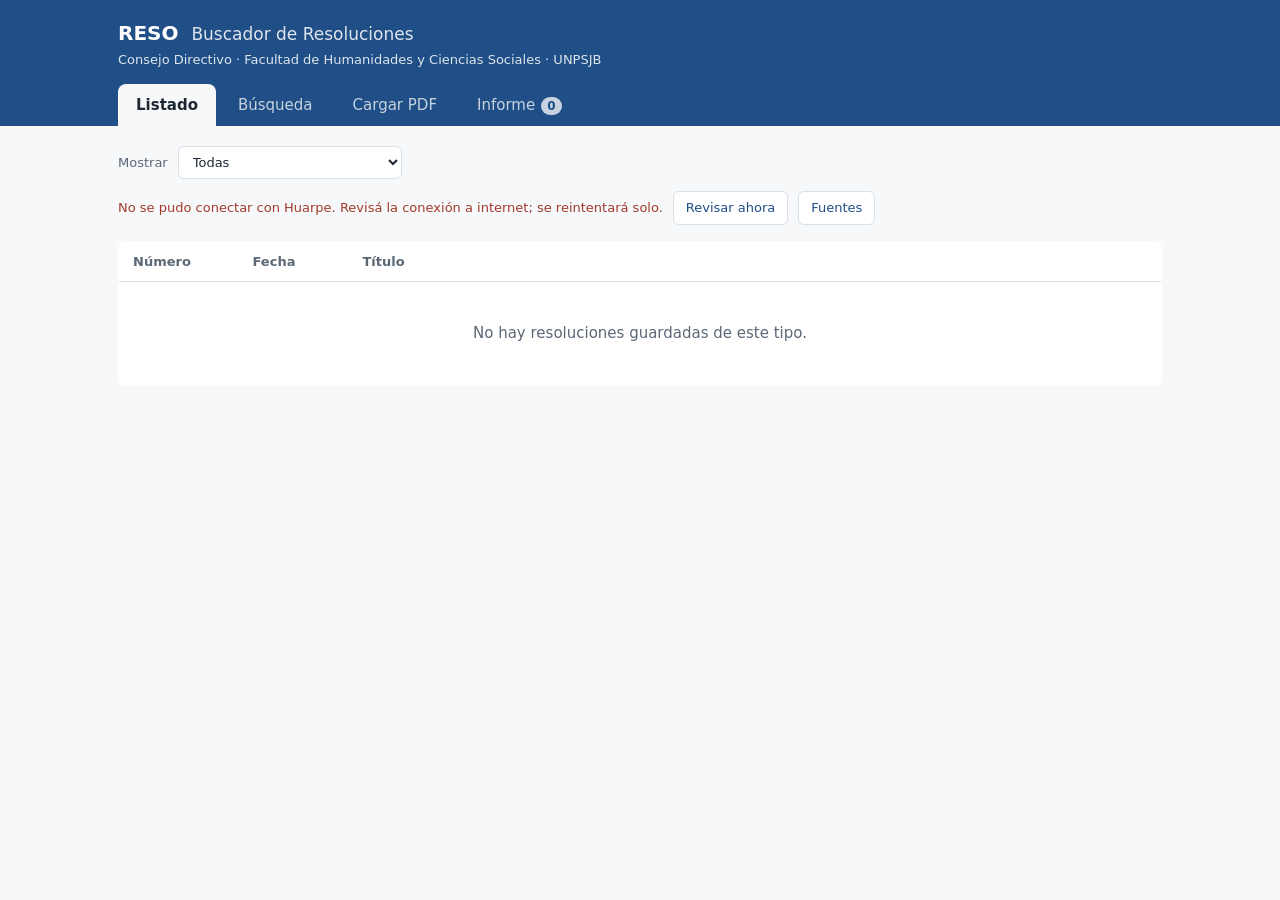
==== docs/index.html @ d50ee266 "Add files via upload" ====
<!DOCTYPE html>
<html lang="es">
<head>
<meta charset="utf-8">
<meta name="viewport" content="width=device-width, initial-scale=1">
<title>RESO - Buscador de Resoluciones</title>
<meta name="description" content="Buscador de resoluciones del Consejo Directivo de la Facultad de Humanidades y Ciencias Sociales (UNPSJB).">
<meta name="theme-color" content="#1f4f86">
<link rel="manifest" href="manifest.webmanifest">
<link rel="icon" type="image/png" href="icons/favicon.png">
<link rel="apple-touch-icon" href="icons/apple-touch-icon.png">
<link rel="stylesheet" href="css/reso.css">
</head>
<body>
<div class="aviso-version" id="aviso-version" hidden>Hay una versión nueva de RESO. <button class="accion" id="aviso-version-boton">Actualizar ahora</button></div>
<header><div class="envoltura">
  <div class="marca">
    <div><h1>RESO <span>Buscador de Resoluciones</span></h1>
    <p>Consejo Directivo · Facultad de Humanidades y Ciencias Sociales · UNPSJB</p></div>
    <button class="instalar" id="instalar" hidden>Instalar en el escritorio</button>
  </div>
  <nav role="tablist">
    <button role="tab" data-panel="lista" aria-selected="true">Listado</button>
    <button role="tab" data-panel="busqueda" aria-selected="false">Búsqueda</button>
    <button role="tab" data-panel="pdf" aria-selected="false">Cargar PDF</button>
    <button role="tab" data-panel="informe" aria-selected="false">Informe<span class="contador" id="cont-informe">0</span></button>
  </nav>
</div></header>
<main>
  <div class="barra" id="barra">
    <div class="grupo">
      <label for="tipo">Mostrar</label>
      <select id="tipo"></select>
    </div>
    <div class="grupo">
      <span id="estado">Cargando…</span>
      <button class="accion" id="actualizar">Revisar ahora</button>
      <button class="accion" id="abrir-carpetas">Fuentes</button>
    </div>
  </div>

  <section id="panel-lista">
    <table>
      <thead><tr><th style="width:120px">Número</th><th style="width:110px">Fecha</th><th>Título</th></tr></thead>
      <tbody id="filas"></tbody>
    </table>
    <button class="accion mas" id="mas" hidden>Mostrar más</button>
  </section>

  <section id="panel-busqueda" hidden>
    <form id="form-buscar">
      <div class="buscador">
        <input type="search" id="q" placeholder='Palabras o números: Di Santo, jubilación, Ordenanza 145, 25.697.580' autocomplete="off" aria-label="Texto a buscar">
        <button type="submit" class="primario">Buscar</button>
      </div>
      <div class="filtros-num">
        <label>N.º de resolución <input type="text" id="q-num" inputmode="numeric" placeholder="Ej.: 91, 91/2026 o 100-120" autocomplete="off"></label>
        <label>Año <input type="text" id="q-anio" inputmode="numeric" placeholder="Ej.: 2015 o 2010-2015" autocomplete="off"></label>
        <button type="button" class="accion" id="limpiar-filtros">Limpiar</button>
      </div>
    </form>
    <p class="ayuda">Busca en los artículos que siguen al «RESUELVE» y en los anexos (en las del sitio web, en la descripción publicada). Aparecen las resoluciones que contienen todas las palabras; no importan tildes ni mayúsculas. Los números se buscan completos y sin importar los puntos (25697580 encuentra «25.697.580»). Los campos N.º y Año se pueden usar solos o junto con palabras. Con varias palabras, primero aparecen las que las tienen juntas; entre comillas se busca solo la frase exacta.
      <label style="margin-left:8px;white-space:nowrap"><input type="checkbox" id="en-titulo"> buscar también en el título</label></p>
    <div id="resultados"></div>
  </section>

  <section id="panel-pdf" hidden>
    <p class="ayuda">Para resoluciones que no están en Huarpe. Se lee el texto del PDF y se agrega al listado y a la búsqueda; el archivo en sí no se guarda. Revisá los datos detectados antes de guardar.</p>
    <label class="zona" id="zona" for="archivos">
      <strong>Arrastrá uno o varios PDF acá</strong><br>o hacé clic para elegirlos
      <input type="file" id="archivos" accept="application/pdf,.pdf" multiple hidden>
    </label>
    <div id="cargas"></div>
    <details class="tarjeta desplegable" id="lista-cargadas">
      <summary>PDF cargados en esta computadora <span class="contador-gris" id="cont-cargadas">0</span></summary>
      <input type="search" id="filtro-cargadas" placeholder="Filtrar por número o título" autocomplete="off" hidden>
      <div id="tabla-cargadas"></div>
    </details>
    <div class="tarjeta">
      <h3>Pasar las cargas a otra computadora</h3>
      <p class="ayuda" style="margin-bottom:10px">Cada computadora guarda sus propios datos. Para compartir las resoluciones cargadas desde PDF, exportalas a un archivo y abrí ese archivo con «Importar cargas» en la otra computadora. También sirve como copia de seguridad.</p>
      <div class="botones">
        <button class="accion" id="exportar">Exportar cargas</button>
        <label class="accion" for="importar" style="display:inline-block;cursor:pointer">Importar cargas</label>
        <input type="file" id="importar" accept=".json,application/json" hidden>
        <span id="info-cargas" class="ayuda" style="margin:0"></span>
      </div>
    </div>
  </section>

  <section id="panel-informe" hidden>
    <div class="informe-cab">
      <div class="campo"><label for="inf-titulo">Título del informe</label>
        <input type="text" id="inf-titulo" value="Informe de resoluciones"></div>
      <label class="opcion"><input type="checkbox" id="inf-completo" checked> incluir los artículos completos</label>
      <label class="opcion"><input type="checkbox" id="inf-anexos"> incluir los anexos completos</label>
      <button class="primario" id="inf-descargar">Descargar Word</button>
      <button class="accion peligro" id="inf-vaciar">Vaciar informe</button>
    </div>
    <p class="ayuda" id="inf-ayuda"></p>
    <div id="inf-lista"></div>
  </section>
</main>

<dialog id="dlg">
  <div class="cab"><div><h2 id="dlg-titulo"></h2><div id="dlg-meta" style="font-size:13px;color:var(--suave)"></div></div>
    <div class="botones">
      <button class="accion" id="dlg-informe">Agregar al informe</button>
      <button class="accion peligro" id="dlg-eliminar" hidden>Eliminar</button>
      <button class="accion" id="dlg-cerrar">Cerrar</button></div></div>
  <div class="cuerpo"><div class="texto" id="dlg-texto"></div></div>
</dialog>

<dialog id="dlg-carpetas">
  <div class="cab"><div><h2>Fuentes de resoluciones</h2></div>
    <div class="botones"><button class="accion" id="carpetas-cerrar">Cerrar</button></div></div>
  <div class="cuerpo">
    <h3 style="margin:0 0 8px;font-size:15px">Sitio web de la facultad (Consejo Directivo, 2002–2024)</h3>
    <p class="botones" style="margin:0 0 22px"><span id="info-sitio" class="ayuda" style="margin:0"></span>
      <button class="accion" id="sitio-actualizar">Revisar el sitio ahora</button></p>
    <h3 style="margin:0 0 8px;font-size:15px">Anexos de las resoluciones de Huarpe</h3>
    <p class="botones" style="margin:0 0 22px"><span id="info-anexos" class="ayuda" style="margin:0"></span>
      <button class="accion" id="anexos-actualizar">Leer anexos ahora</button></p>
    <h3 style="margin:0 0 8px;font-size:15px">Carpetas de Huarpe</h3>
    <div id="lista-carpetas"></div>
    <p class="ayuda" style="margin-top:18px">Para sumar otra carpeta: abrila en Huarpe con F12 → Red, recargá y buscá la fila «documentos?dir=DESC&amp;idContenedor=…». Escribí acá el número que sigue a «idContenedor=».</p>
    <form class="botones" id="form-carpeta">
      <input type="text" id="nueva-carpeta" inputmode="numeric" placeholder="Ej.: 31" style="width:120px">
      <button class="primario" type="submit">Agregar carpeta</button>
      <span id="carpeta-msg" class="ayuda" style="margin:0"></span>
    </form>
  </div>
</dialog>

<script src="vendor/pdfjs/pdf.min.js"></script>
<script src="vendor/tesseract/tesseract.min.js"></script>
<script src="js/reso.js"></script>
</body>
</html>
---- docs/css/reso.css ----
:root{
  --fondo:#f6f8fa; --papel:#ffffff; --tinta:#1d2733; --suave:#5b6876; --linea:#d9e0e7;
  --azul:#2d6fb8; --azul-hondo:#1f4f86; --azul-claro:#e7f0fa; --marca:#fff1a8; --alerta:#a33a2b;
  --ok:#2e7d4f; --aviso-fondo:#fff7e0;
  color-scheme: light;
}
@media (prefers-color-scheme: dark){
  :root{ --fondo:#141a21; --papel:#1b232c; --tinta:#e4e9ee; --suave:#9aa7b4; --linea:#2c3742;
    --azul:#6aa5e6; --azul-hondo:#9cc4f0; --azul-claro:#1f3247; --marca:#5c4f12; --alerta:#ef8a7a;
    --ok:#7fd1a0; --aviso-fondo:#3a3216; color-scheme: dark; }
}
*{box-sizing:border-box}
body{margin:0;background:var(--fondo);color:var(--tinta);
  font:15px/1.5 "Segoe UI",system-ui,-apple-system,Roboto,"Helvetica Neue",Arial,sans-serif}
header{background:#1f4f86;color:#fff;padding:18px 28px 0}
@media (prefers-color-scheme: dark){ header{background:#16304e} }
.envoltura{max-width:1044px;margin:0 auto}
header h1{margin:0;font-size:20px;font-weight:600}
header p{margin:2px 0 14px;opacity:.85;font-size:13px}
nav{display:flex;gap:4px;flex-wrap:wrap}
nav button{background:transparent;border:0;color:#fff;opacity:.75;font:inherit;font-size:15px;
  padding:10px 18px;border-radius:8px 8px 0 0;cursor:pointer}
nav button[aria-selected="true"]{background:var(--fondo);color:var(--tinta);opacity:1;font-weight:600}
.contador{display:inline-block;min-width:20px;margin-left:6px;padding:0 6px;border-radius:10px;
  background:#fff;color:#1f4f86;font-size:12px;font-weight:700;text-align:center}
nav button[aria-selected="true"] .contador{background:var(--azul);color:#fff}
:focus-visible{outline:2px solid var(--azul);outline-offset:2px}
main{max-width:1100px;margin:0 auto;padding:20px 28px 60px}
.barra{display:flex;flex-wrap:wrap;gap:12px;align-items:center;justify-content:space-between;
  margin-bottom:16px;font-size:13px;color:var(--suave)}
.barra .grupo{display:flex;gap:10px;align-items:center;flex-wrap:wrap}
select,input[type=search],input[type=text],input[type=date]{font:inherit;color:var(--tinta);background:var(--papel);
  border:1px solid var(--linea);border-radius:6px;padding:7px 10px}
button{font:inherit;cursor:pointer}
.accion{font-size:13px;background:var(--papel);color:var(--azul-hondo);
  border:1px solid var(--linea);border-radius:6px;padding:6px 12px}
.accion:hover{border-color:var(--azul)}
button.primario{background:var(--azul);color:#fff;border:0;border-radius:6px;padding:8px 16px}
button.primario:disabled, button.accion:disabled{opacity:.5;cursor:default}
button.peligro{color:var(--alerta)}
.error{color:var(--alerta)}
table{width:100%;border-collapse:collapse;background:var(--papel);border:1px solid var(--linea);border-radius:8px;overflow:hidden}
th{text-align:left;font-size:13px;font-weight:600;color:var(--suave);padding:10px 14px;border-bottom:1px solid var(--linea)}
td{padding:10px 14px;border-bottom:1px solid var(--linea);vertical-align:top}
tr.fila{cursor:pointer}
tr.fila:hover td{background:var(--azul-claro)}
td.num{white-space:nowrap;font-variant-numeric:tabular-nums;font-weight:600}
td.fecha{white-space:nowrap;font-variant-numeric:tabular-nums;color:var(--suave)}
.tipo{display:block;font-size:12px;color:var(--suave);font-weight:400}
.etiqueta{display:inline-block;margin-left:8px;font-size:11px;font-weight:600;border-radius:10px;padding:1px 8px;vertical-align:1px}
.nueva{color:#fff;background:var(--azul)}
.pdf{color:var(--suave);border:1px solid var(--linea)}
.texto{max-width:78ch;font-family:"Times New Roman",Georgia,serif;font-size:16px;line-height:1.6}
.texto p{margin:0 0 8px}
.texto .previo{color:var(--suave)}
.texto .resuelve-titulo{font-weight:700;margin:18px 0 10px;color:var(--tinta)}
.buscador{display:flex;gap:10px;margin-bottom:10px}
.buscador input{flex:1;font-size:17px;padding:10px 14px}
.buscador button{padding:0 22px}
.ayuda{font-size:13px;color:var(--suave);margin:0 0 16px}
.acciones-resultados{display:flex;flex-wrap:wrap;gap:10px;align-items:center;margin:0 0 12px;font-size:13px;color:var(--suave)}
.acciones-resultados .derecha{margin-left:auto;display:flex;gap:8px}
.resultado{display:flex;gap:14px;background:var(--papel);border:1px solid var(--linea);border-radius:8px;padding:14px 18px;margin-bottom:10px}
.resultado:hover{border-color:var(--azul)}
.resultado input[type=checkbox]{margin-top:4px;width:17px;height:17px;flex:none}
.resultado .cuerpo-res{flex:1;cursor:pointer;min-width:0}
.resultado h3{margin:0 0 4px;font-size:15px}
.resultado .meta{font-size:13px;color:var(--suave)}
.resultado .frag{margin:8px 0 0;font-family:"Times New Roman",Georgia,serif;font-size:15.5px;line-height:1.55;max-width:80ch}
.en-informe{font-size:12px;color:var(--ok);font-weight:600;margin-left:8px}
.separador{font-size:13px;color:var(--suave);margin:18px 0 10px;padding-top:12px;border-top:1px solid var(--linea)}
mark{background:var(--marca);color:inherit;padding:0 1px;border-radius:2px}
.vacio{padding:40px 10px;text-align:center;color:var(--suave)}
.mas{display:block;margin:14px auto 0}
.zona{display:block;cursor:pointer;border:2px dashed var(--linea);border-radius:10px;background:var(--papel);padding:34px 20px;text-align:center;color:var(--suave)}
.zona.encima{border-color:var(--azul);background:var(--azul-claro)}
.zona strong{color:var(--tinta);font-weight:600}
.tarjeta{background:var(--papel);border:1px solid var(--linea);border-radius:8px;padding:16px 18px;margin-top:14px}
.tarjeta h3{margin:0 0 10px;font-size:14px;font-weight:600;word-break:break-all}
.campos{display:grid;grid-template-columns:2fr 1fr 1fr;gap:10px;margin-bottom:10px}
.campos label, .campo-titulo label{display:block;font-size:12px;color:var(--suave);margin-bottom:3px}
.campos input, .campo-titulo input{width:100%}
.campo-titulo{margin-bottom:10px}
.avisos{background:var(--aviso-fondo);border-radius:6px;padding:8px 12px;font-size:13px;margin-bottom:10px}
.vista-previa{font-family:"Times New Roman",Georgia,serif;font-size:14.5px;line-height:1.5;color:var(--suave);
  max-height:150px;overflow:auto;border-left:3px solid var(--linea);padding-left:12px;margin-bottom:12px;white-space:pre-line}
.botones{display:flex;gap:8px;align-items:center}
.estado-ok{color:var(--ok);font-weight:600}
.informe-cab{display:flex;flex-wrap:wrap;gap:14px;align-items:flex-end;background:var(--papel);border:1px solid var(--linea);border-radius:8px;padding:16px 18px;margin-bottom:14px}
.informe-cab .campo{flex:1;min-width:240px}
.informe-cab label{font-size:12px;color:var(--suave);display:block;margin-bottom:3px}
.informe-cab input[type=text]{width:100%}
.informe-cab .opcion{font-size:14px;display:flex;gap:6px;align-items:center}
@media (max-width:700px){ .campos{grid-template-columns:1fr} main{padding:16px} }
dialog{border:0;border-radius:10px;max-width:860px;width:92vw;max-height:88vh;padding:0;background:var(--papel);color:var(--tinta)}
dialog::backdrop{background:rgba(10,20,30,.45)}
dialog .cab{position:sticky;top:0;background:var(--papel);padding:16px 22px;border-bottom:1px solid var(--linea);display:flex;justify-content:space-between;gap:16px;align-items:flex-start}
dialog .cab h2{margin:0;font-size:17px}
dialog .cab .botones{flex:none}
dialog .cuerpo{padding:18px 22px 26px;overflow:auto}
[hidden]{display:none!important}

.texto .anexo{font-family:"Segoe UI",system-ui,sans-serif;font-size:13.5px;line-height:1.45;border-left:3px solid var(--linea);padding-left:12px}
.texto .anexo p{margin:0 0 3px}
.filtros-num{display:flex;flex-wrap:wrap;gap:14px;align-items:center;margin:0 0 10px;font-size:13px;color:var(--suave)}
.filtros-num label{display:flex;gap:8px;align-items:center}
.filtros-num input{width:225px}
.desplegable summary{cursor:pointer;font-weight:600;font-size:14px;list-style:none;display:flex;align-items:center;gap:8px}
.desplegable summary::-webkit-details-marker{display:none}
.desplegable summary::before{content:"▸";color:var(--suave);transition:transform .15s}
.desplegable[open] summary::before{transform:rotate(90deg)}
.desplegable[open] summary{margin-bottom:12px}
.contador-gris{display:inline-block;min-width:22px;padding:0 7px;border-radius:10px;background:var(--azul-claro);color:var(--azul-hondo);font-size:12px;text-align:center}
#filtro-cargadas{width:100%;max-width:340px;margin-bottom:10px}
.tabla-chica td,.tabla-chica th{padding:8px 10px;font-size:14px}
.acciones-fila{white-space:nowrap}
.marca{display:flex;justify-content:space-between;align-items:flex-start;gap:16px}
header h1 span{font-weight:400;opacity:.85;margin-left:6px;font-size:17px}
.instalar{background:#fff;color:#1f4f86;border:0;border-radius:6px;padding:8px 14px;font-weight:600;font-size:13px;white-space:nowrap}
.aviso-version{background:#fff1a8;color:#3a3216;text-align:center;padding:8px;font-size:14px}
.aviso-version .accion{margin-left:8px}
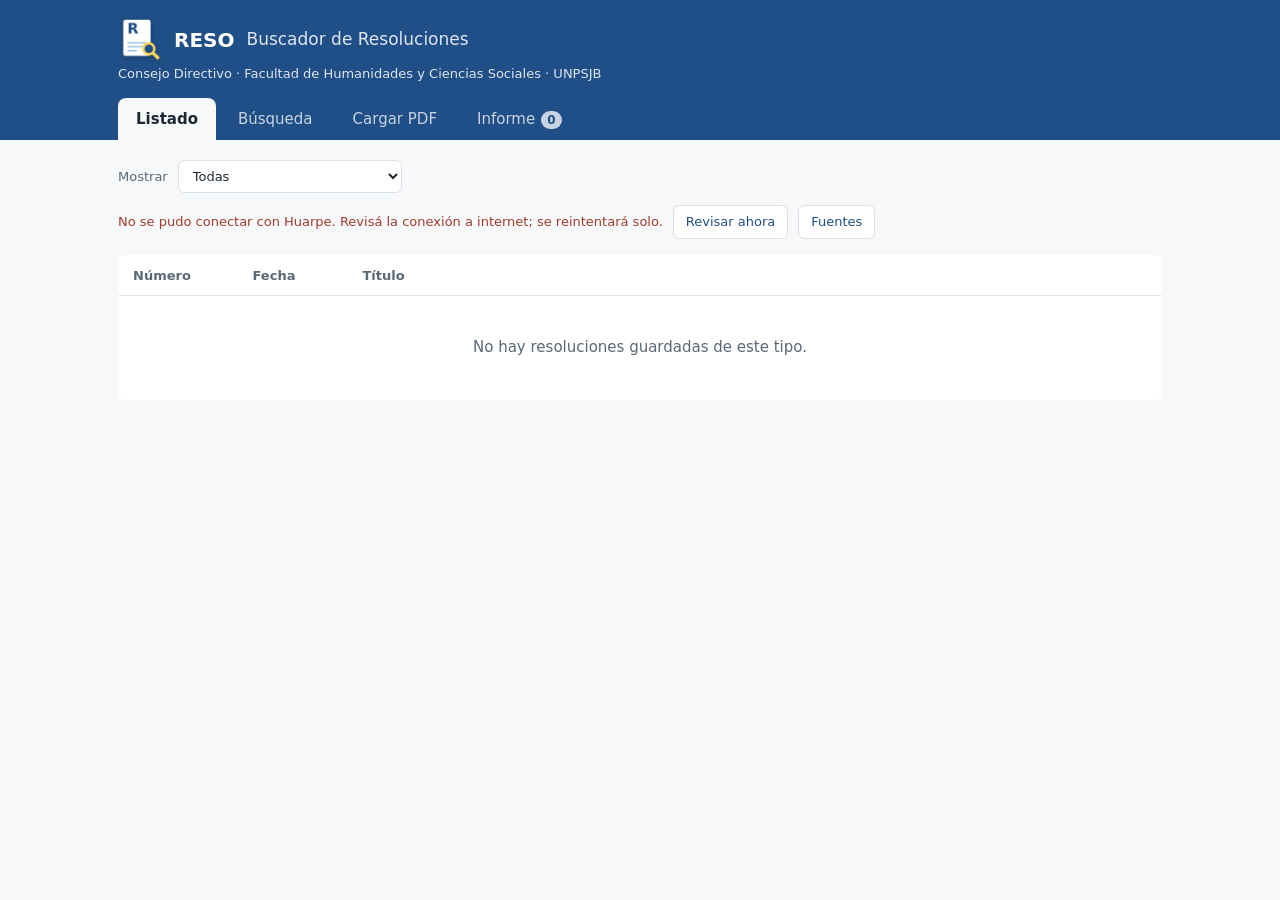
==== commit 124defaa: "Add files via upload" ====
--- a/docs/index.html
+++ b/docs/index.html
@@ -15,7 +15,7 @@
 <div class="aviso-version" id="aviso-version" hidden>Hay una versión nueva de RESO. <button class="accion" id="aviso-version-boton">Actualizar ahora</button></div>
 <header><div class="envoltura">
   <div class="marca">
-    <div><h1>RESO <span>Buscador de Resoluciones</span></h1>
+    <div><h1><img class="logo" src="icons/logo-encabezado.png" alt="" width="44" height="44">RESO <span>Buscador de Resoluciones</span></h1>
     <p>Consejo Directivo · Facultad de Humanidades y Ciencias Sociales · UNPSJB</p></div>
     <button class="instalar" id="instalar" hidden>Instalar en el escritorio</button>
   </div>
--- a/docs/css/reso.css
+++ b/docs/css/reso.css
@@ -116,7 +116,11 @@
 .tabla-chica td,.tabla-chica th{padding:8px 10px;font-size:14px}
 .acciones-fila{white-space:nowrap}
 .marca{display:flex;justify-content:space-between;align-items:flex-start;gap:16px}
-header h1 span{font-weight:400;opacity:.85;margin-left:6px;font-size:17px}
+header h1 span{font-weight:400;opacity:.85;font-size:17px}
 .instalar{background:#fff;color:#1f4f86;border:0;border-radius:6px;padding:8px 14px;font-weight:600;font-size:13px;white-space:nowrap}
 .aviso-version{background:#fff1a8;color:#3a3216;text-align:center;padding:8px;font-size:14px}
 .aviso-version .accion{margin-left:8px}
+header h1{display:flex;align-items:center;gap:12px}
+header h1 span{align-self:center}
+.logo{width:44px;height:44px;flex:none;filter:drop-shadow(0 1px 2px rgba(0,0,0,.3))}
+@media (max-width:600px){ .logo{width:34px;height:34px} header h1 span{display:none} }
